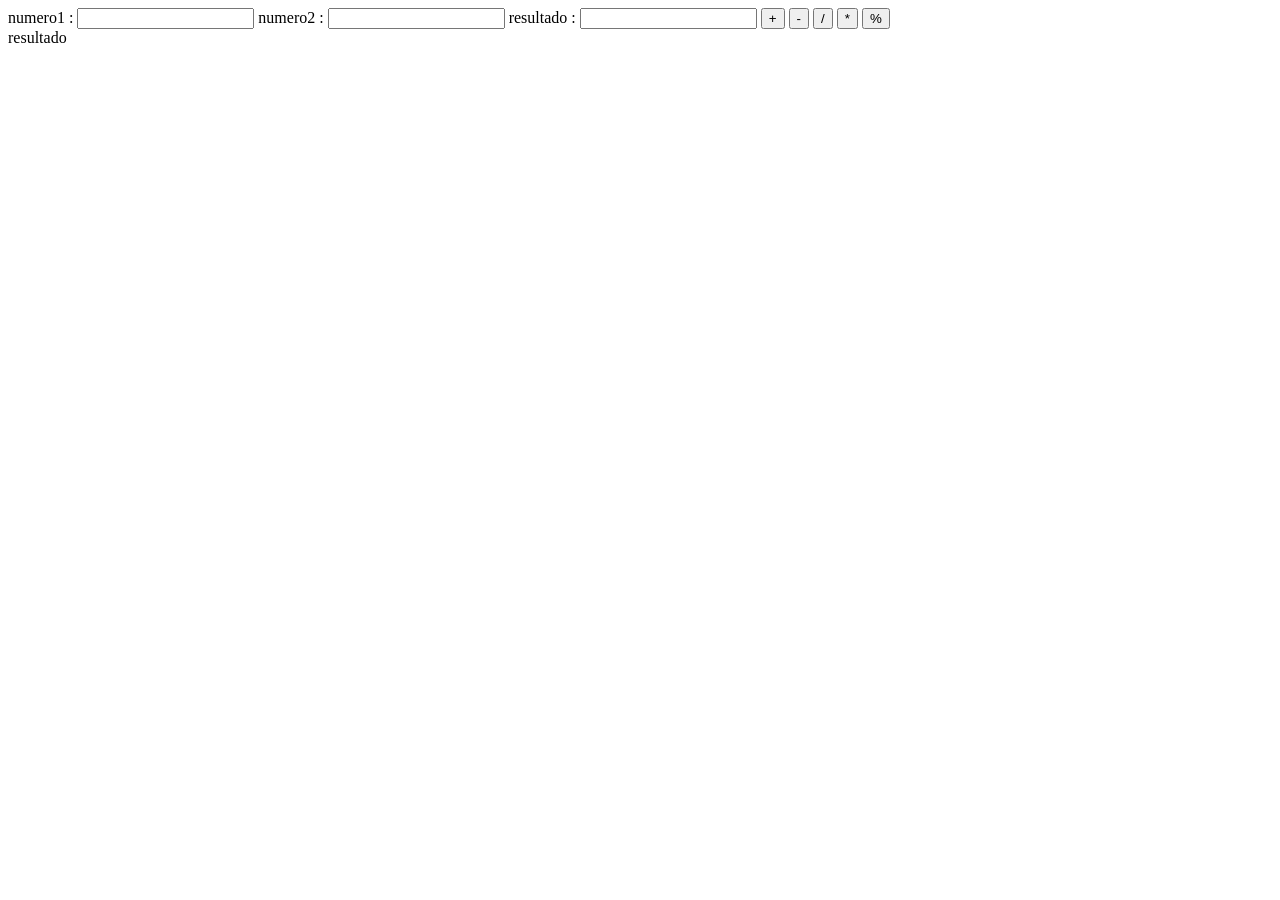
==== calculadora.html @ abbc39f0 "espacio" ====
<!DOCTYPE html>
<html lang="en">
<head>
    <meta charset="UTF-8">
    <meta name="viewport" content="width=device-width, initial-scale=1.0">
    <title>Document</title>
</head>
<body>
    numero1 : <input type="number" id="number1"/>
    numero2 : <input type="number" id="number2"/>
    resultado : <input type="number" id="final"/>
    
    <button type="button" onclick="suma()">+</button>
    <button type="button" onclick="resta()">-</button>
    <button type="button" onclick="div()">/</button>
    <button type="button" onclick="multi()">*</button>
    <button type="button" onclick="residuo()">%</button>
    
    <div id="result">resultado</div>
    <script src="./funciones.js"></script>
    
</body>
</html>
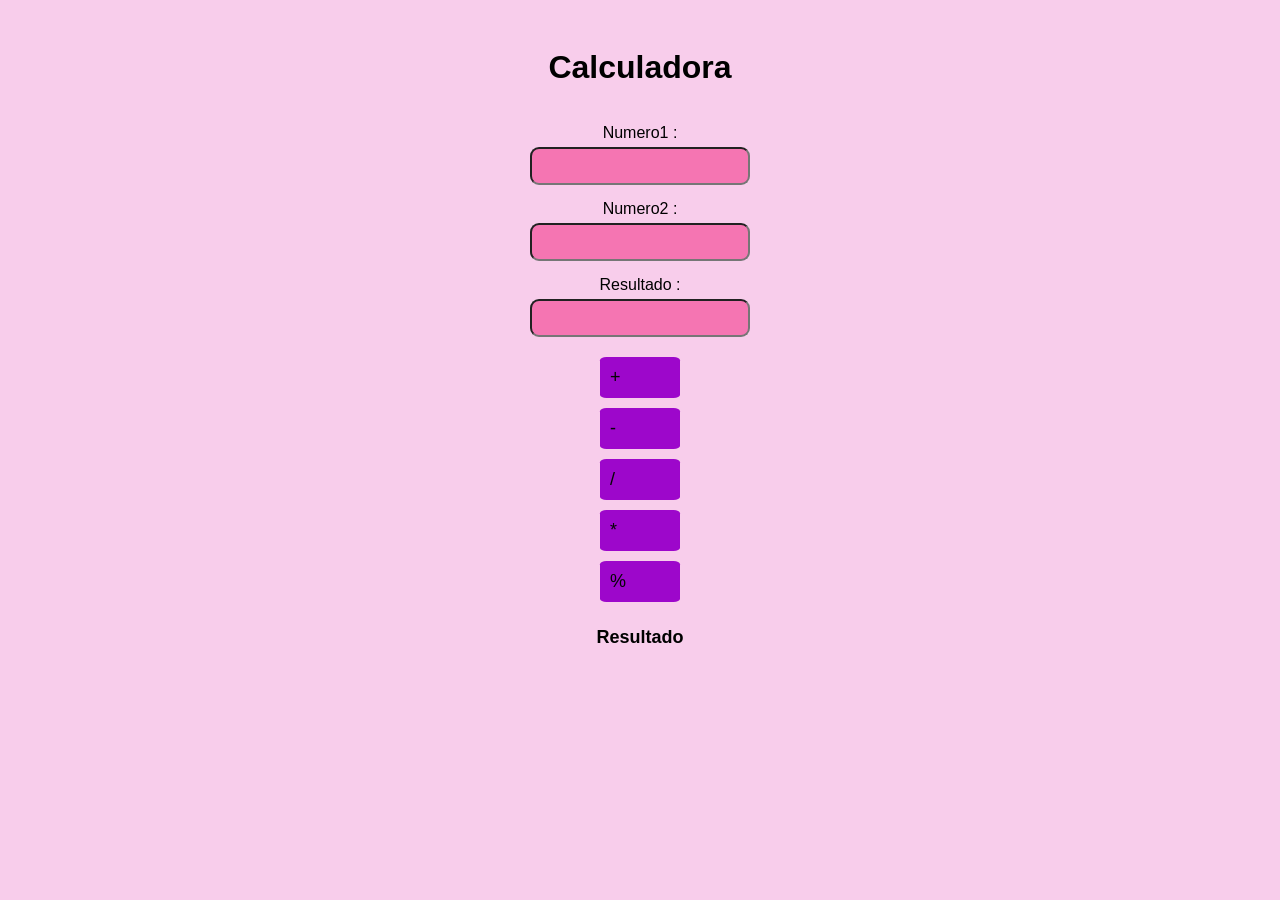
==== commit 34d5012b: "style" ====
--- a/calculadora.html
+++ b/calculadora.html
@@ -3,20 +3,27 @@
 <head>
     <meta charset="UTF-8">
     <meta name="viewport" content="width=device-width, initial-scale=1.0">
-    <title>Document</title>
+    <title>Calculadora</title>
+    <link rel="stylesheet" href="./style.css">
 </head>
+
+<h1>Calculadora</h1>
+<br>
+
 <body>
-    numero1 : <input type="number" id="number1"/>
-    numero2 : <input type="number" id="number2"/>
-    resultado : <input type="number" id="final"/>
+
+    Numero1 : <input type="number" id="number1"/>
+    Numero2 : <input type="number" id="number2"/>
+    Resultado : <input type="number" id="final"/>
     
-    <button type="button" onclick="suma()">+</button>
-    <button type="button" onclick="resta()">-</button>
-    <button type="button" onclick="div()">/</button>
-    <button type="button" onclick="multi()">*</button>
-    <button type="button" onclick="residuo()">%</button>
+    <button type="button" onclick="Suma()">+</button>
+    <button type="button" onclick="Resta()">-</button>
+    <button type="button" onclick="Div()">/</button>
+    <button type="button" onclick="Multi()">*</button>
+    <button type="button" onclick="Residuo()">%</button>
     
-    <div id="result">resultado</div>
+    <div id="result">Resultado</div>
+
     <script src="./funciones.js"></script>
     
 </body>
--- a/style.css
+++ b/style.css
@@ -0,0 +1,60 @@
+/* Reset básico */
+body {
+    font-family: Arial, sans-serif;
+    background-color: #f8cdeb;
+    display: flex;
+    flex-direction: column;
+    align-items: center;
+    padding: 20px;
+}
+
+/* Título */
+h1 {
+    margin-bottom: 20px;
+}
+
+/* Inputs y texto */
+input {
+    width: 200px;
+    border-radius: 9px;
+    background-color: #f575b2;
+    padding: 8px;
+    margin: 5px 0 15px 0;
+    font-size: 16px;
+    margin-bottom: 15px;
+    
+}
+
+/* Etiquetas (Numero1, Numero2, Resultado) */
+body > text,
+label {
+    
+    margin-top: 10px;
+    
+}
+
+/* Botones en columna */
+button {
+    display: flex;
+    flex-direction: column;
+    width: 80px;
+    padding: 10px;
+    margin: 5px 0;
+    font-size: 18px;
+    cursor: pointer;
+    border: none;
+    border-radius: 8%;
+    background-color: #9d07cb;
+    color: rgb(5, 5, 5);
+}
+
+button:hover {
+    background-color: #f575b2;
+}
+
+/* Resultado */
+#result {
+    margin-top: 20px;
+    font-size: 18px;
+    font-weight: bold;
+}
